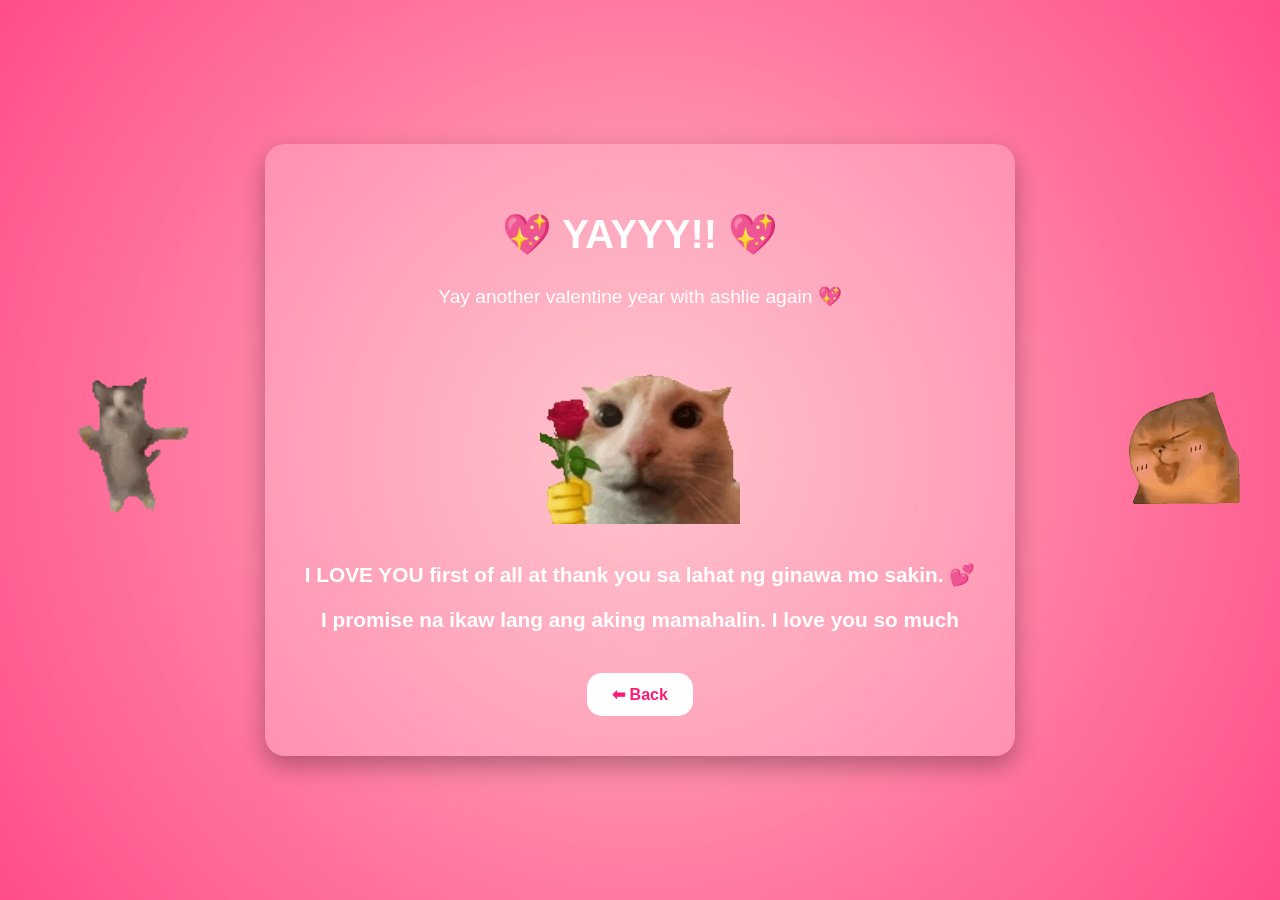
==== yes.html @ 89ec1da1 "Add files via upload" ====
<!DOCTYPE html>
<html lang="en">
<head>
  <meta charset="UTF-8" />
  <meta name="viewport" content="width=device-width, initial-scale=1.0" />
  <title>YAY!</title>
  <link rel="stylesheet" href="yes.css" />
</head>
<body>

  <div class="side-cat left">
    <img src="yay-cat.gif" alt="yay cat">
  </div>

  <div class="side-cat right">
    <img src="yapapa-cat.gif" alt="yapapa cat">
    </div>
  
    <div class="hearts-container"></div>

  <div class="container">
    <h1>💖 YAYYY!! 💖</h1>
    <p>Yay another valentine year with ashlie again 💖 </p>

    <!-- Replace rose with catflower -->
    <div class="catflower">
      <img src="Catflower.gif" alt="cat holding flower">
    </div>

    <p class="msg">I LOVE YOU first of all at thank you sa lahat ng ginawa mo sakin. 💕</p>
    <p class="msg">I promise na ikaw lang ang aking mamahalin. I love you so much</p>

    <a href="index.html" class="back">⬅ Back</a>
  </div>
<script>
const heartsContainer = document.querySelector('.hearts-container');

function createHeart() {
  const heart = document.createElement('div');
  heart.classList.add('heart');
  heart.innerText = '❤️';

  // Random position
  heart.style.left = Math.random() * window.innerWidth + 'px';
  heart.style.top = window.innerHeight + 'px';

  // Random size
  heart.style.fontSize = (20 + Math.random() * 30) + 'px';

  heartsContainer.appendChild(heart);

  // Remove heart after animation
  heart.addEventListener('animationend', () => heart.remove());
}

// Create a heart every 300ms
const heartInterval = setInterval(createHeart, 300);

// Optional: Stop hearts when clicking "Yes"
const yesButton = document.querySelector('.yes-button'); // if you have a Yes button
if (yesButton) {
  yesButton.addEventListener('click', () => {
    clearInterval(heartInterval);
    document.querySelectorAll('.heart').forEach(h => h.remove());
  });
}
</script>
</body>
</html>
---- yes.css ----
body {
  margin: 0;
  padding: 0;
  height: 100vh;
  display: flex;
  justify-content: center;
  align-items: center;
  font-family: Arial, sans-serif;
  background: radial-gradient(circle, #ffb6c1, #ff4d88);
  text-align: center;
  overflow: hidden;
}

.container {
  background: rgba(255, 255, 255, 0.2);
  padding: 40px;
  border-radius: 20px;
  box-shadow: 0px 10px 25px rgba(0, 0, 0, 0.3);
  backdrop-filter: blur(8px);
  z-index: 2;
}

h1 {
  color: white;
  font-size: 2.5rem;
}

p {
  color: white;
  font-size: 1.2rem;
}

.catflower img {
  width: 200px;
  margin: 20px 0;
  animation: glow 1.5s infinite alternate;
}

/* glowing effect */
@keyframes glow {
  from {
    filter: drop-shadow(0 0 10px white)
            drop-shadow(0 0 20px #ff4d88)
            drop-shadow(0 0 30px #ff1a75);
    transform: scale(1);
  }
  to {
    filter: drop-shadow(0 0 20px white)
            drop-shadow(0 0 40px #ff4d88)
            drop-shadow(0 0 60px #ff1a75);
    transform: scale(1.1);
  }
}

.msg {
  font-weight: bold;
  font-size: 1.3rem;
  margin-top: 15px;
}

.back {
  display: inline-block;
  margin-top: 20px;
  padding: 12px 25px;
  text-decoration: none;
  background: white;
  color: #ff1a75;
  border-radius: 15px;
  font-weight: bold;
  transition: 0.3s;
}

.back:hover {
  background: #ff1a75;
  color: white;
}

/* side cats */
.side-cat {
  position: absolute;
  top: 50%;
  transform: translateY(-50%);
  z-index: 1;
}

.side-cat img {
  width: 180px;
}

.left {
  left: 20px;
}

.right {
  right: 20px;
}
/* Hearts */
.hearts-container {
  position: absolute;
  top: 0;
  left: 0;
  width: 100%;
  height: 100%;
  pointer-events: none; /* so clicks go through */
  overflow: hidden;
  z-index: 0;
}

.heart {
  position: absolute;
  font-size: 24px;
  color: red;
  opacity: 0;
  animation: float 3s linear forwards;
}

/* Heart floating animation */
@keyframes float {
  0% {
    transform: translateY(0) scale(0.5);
    opacity: 1;
  }
  50% {
    opacity: 1;
  }
  100% {
    transform: translateY(-300px) scale(1);
    opacity: 0;
  }
}
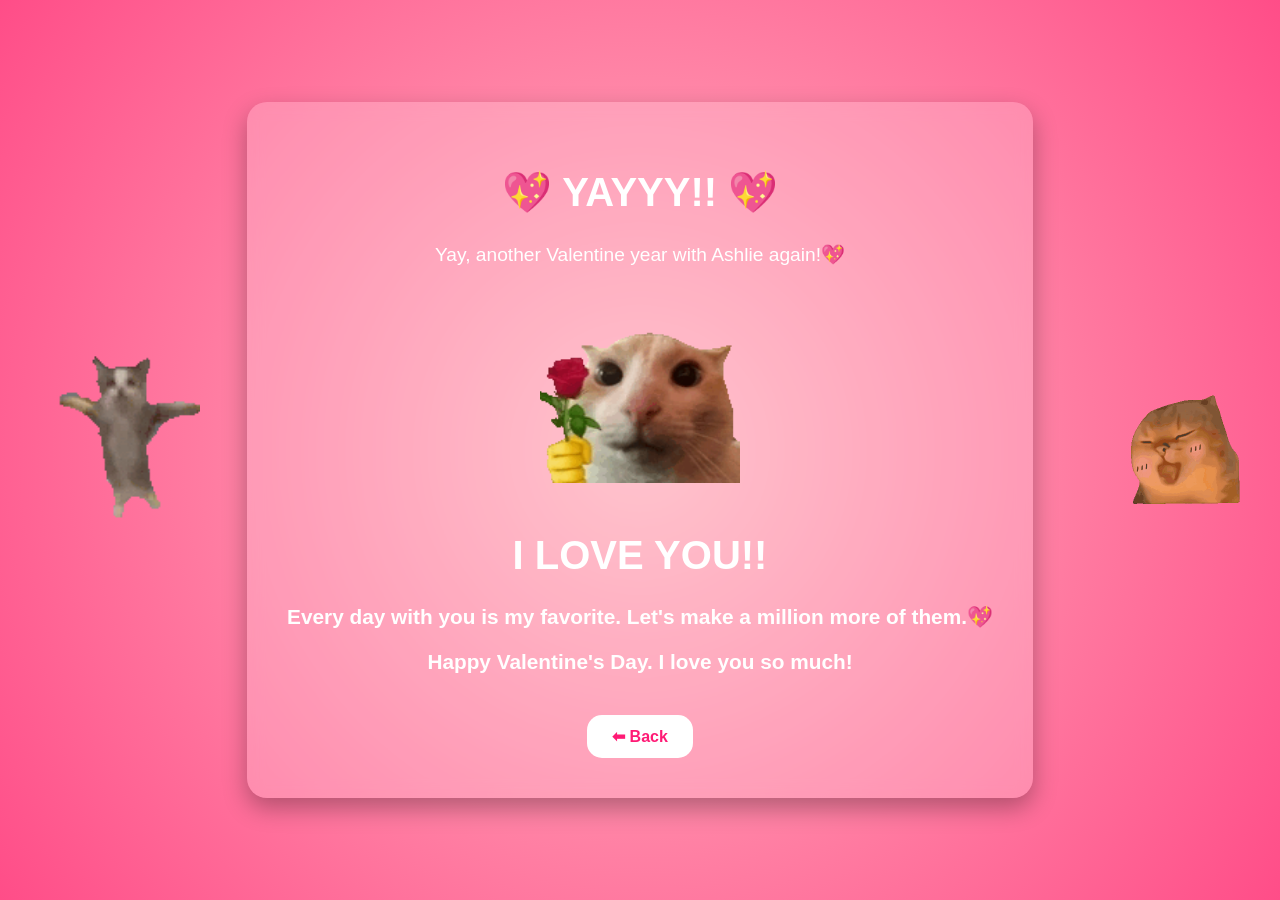
==== commit 3eed9457: "added new codes on yes html and css" ====
--- a/yes.html
+++ b/yes.html
@@ -17,53 +17,66 @@
     </div>
   
     <div class="hearts-container"></div>
+    <div class="photos-container"></div>
 
   <div class="container">
     <h1>💖 YAYYY!! 💖</h1>
-    <p>Yay another valentine year with ashlie again 💖 </p>
+    <p>Yay, another Valentine year with Ashlie again!💖 </p>
 
     <!-- Replace rose with catflower -->
     <div class="catflower">
       <img src="Catflower.gif" alt="cat holding flower">
     </div>
-
-    <p class="msg">I LOVE YOU first of all at thank you sa lahat ng ginawa mo sakin. 💕</p>
-    <p class="msg">I promise na ikaw lang ang aking mamahalin. I love you so much</p>
+    <h1>I LOVE YOU!!</h1>
+    <p class="msg">Every day with you is my favorite. Let's make a million more of them.💖 </p>
+    <p class="msg">Happy Valentine's Day. I love you so much!</p>
 
     <a href="index.html" class="back">⬅ Back</a>
   </div>
 <script>
-const heartsContainer = document.querySelector('.hearts-container');
+const heartsContainer = document.querySelector(".hearts-container");
+const photosContainer = document.querySelector(".photos-container");
 
+const photos = [
+  "ph1.png",
+  "ph2.png",
+  "ph3.png",
+  "ph4.png"
+];
+
+// Create hearts
 function createHeart() {
-  const heart = document.createElement('div');
-  heart.classList.add('heart');
-  heart.innerText = '❤️';
+  const heart = document.createElement("div");
+  heart.classList.add("heart");
+  heart.innerText = "❤️";
 
-  // Random position
-  heart.style.left = Math.random() * window.innerWidth + 'px';
-  heart.style.top = window.innerHeight + 'px';
-
-  // Random size
-  heart.style.fontSize = (20 + Math.random() * 30) + 'px';
+  heart.style.left = Math.random() * window.innerWidth + "px";
+  heart.style.top = window.innerHeight + "px";
+  heart.style.fontSize = (20 + Math.random() * 25) + "px";
 
   heartsContainer.appendChild(heart);
 
-  // Remove heart after animation
-  heart.addEventListener('animationend', () => heart.remove());
+  heart.addEventListener("animationend", () => heart.remove());
 }
 
-// Create a heart every 300ms
-const heartInterval = setInterval(createHeart, 300);
+// Create floating photos
+function createPhoto() {
+  const img = document.createElement("img");
+  img.classList.add("floating-photo");
 
-// Optional: Stop hearts when clicking "Yes"
-const yesButton = document.querySelector('.yes-button'); // if you have a Yes button
-if (yesButton) {
-  yesButton.addEventListener('click', () => {
-    clearInterval(heartInterval);
-    document.querySelectorAll('.heart').forEach(h => h.remove());
-  });
+  img.src = photos[Math.floor(Math.random() * photos.length)];
+
+  img.style.left = Math.random() * window.innerWidth + "px";
+  img.style.top = window.innerHeight + "px";
+
+  photosContainer.appendChild(img);
+
+  img.addEventListener("animationend", () => img.remove());
 }
+
+// Spawn hearts + photos
+setInterval(createHeart, 250);
+setInterval(createPhoto, 1500);
 </script>
 </body>
 </html>
--- a/yes.css
+++ b/yes.css
@@ -95,36 +95,58 @@
   right: 20px;
 }
 /* Hearts */
-.hearts-container {
-  position: absolute;
+.hearts-container,
+.photos-container {
+  position: fixed;
   top: 0;
   left: 0;
   width: 100%;
   height: 100%;
-  pointer-events: none; /* so clicks go through */
+  pointer-events: none;
   overflow: hidden;
   z-index: 0;
 }
 
+/* Heart */
 .heart {
   position: absolute;
   font-size: 24px;
-  color: red;
   opacity: 0;
-  animation: float 3s linear forwards;
+  animation: floatUp 3s linear forwards;
 }
 
-/* Heart floating animation */
-@keyframes float {
+/* Floating photos */
+.floating-photo {
+  position: absolute;
+  width: 90px;
+  height: 90px;
+  border-radius: 15px;
+  object-fit: cover;
+  box-shadow: 0px 0px 15px rgba(255, 255, 255, 0.5);
+  opacity: 0;
+  animation: floatUpPhoto 5s linear forwards;
+}
+
+/* Heart animation */
+@keyframes floatUp {
   0% {
-    transform: translateY(0) scale(0.5);
-    opacity: 1;
-  }
-  50% {
+    transform: translateY(0) scale(0.6);
     opacity: 1;
   }
   100% {
-    transform: translateY(-300px) scale(1);
+    transform: translateY(-400px) scale(1.2);
+    opacity: 0;
+  }
+}
+
+/* Photo animation */
+@keyframes floatUpPhoto {
+  0% {
+    transform: translateY(0) rotate(0deg) scale(0.8);
+    opacity: 1;
+  }
+  100% {
+    transform: translateY(-500px) rotate(20deg) scale(1);
     opacity: 0;
   }
 }
